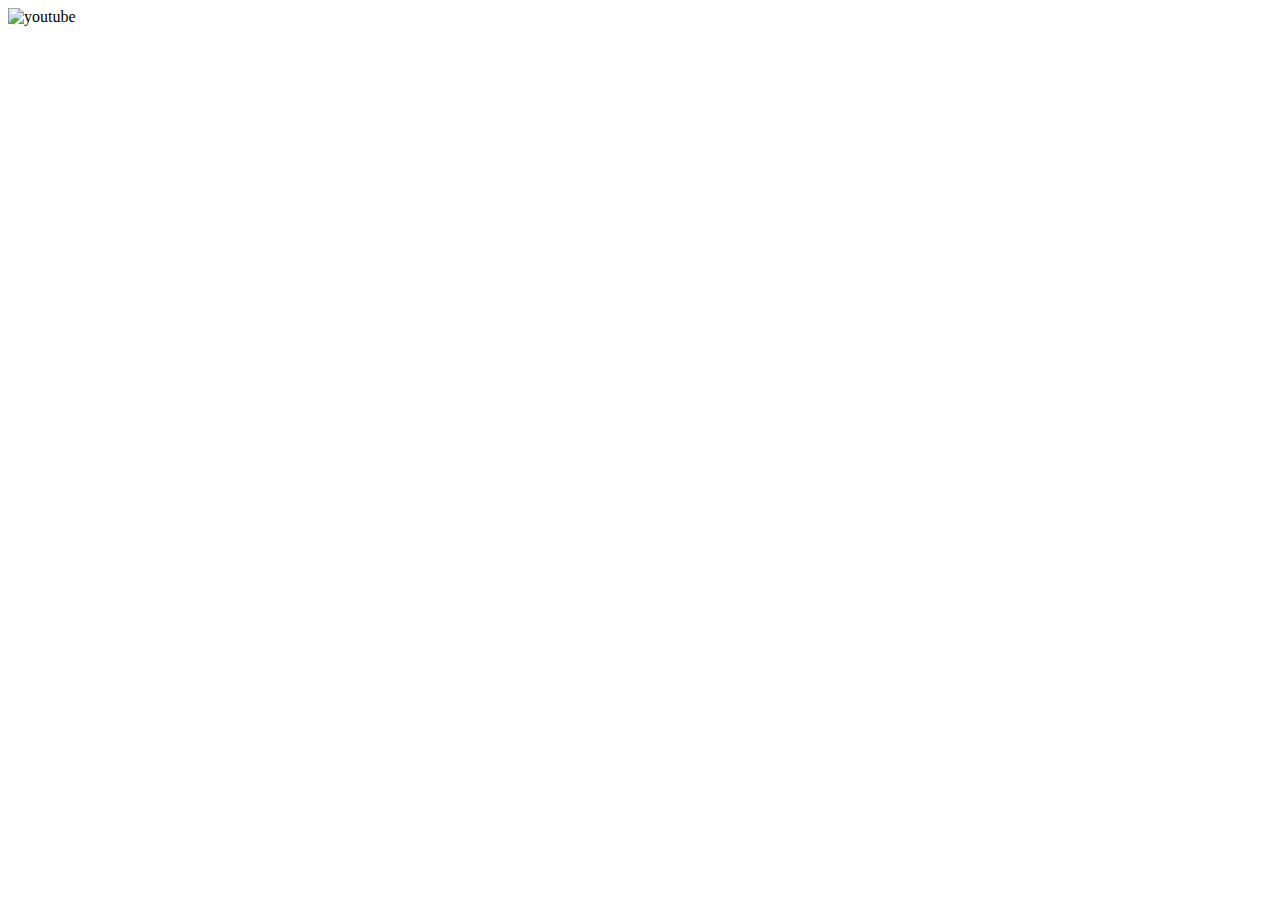
==== templates/index.html @ b9cee5de "flask app initialized" ====
<!doctype html>
<html lang="en">

<head>
    <meta charset="utf-8">
    <meta name="viewport" content="width=device-width, initial-scale=1">
    <title>YouTube Video Downloader</title>
    <link href="https://cdn.jsdelivr.net/npm/bootstrap@5.3.0-alpha2/dist/css/bootstrap.min.css" rel="stylesheet"
        integrity="sha384-aFq/bzH65dt+w6FI2ooMVUpc+21e0SRygnTpmBvdBgSdnuTN7QbdgL+OapgHtvPp" crossorigin="anonymous">
</head>

<body>
    <img src="{{ yt_logo }}" alt="youtube" height="240px" width="320px"/>

    <script src="https://cdn.jsdelivr.net/npm/bootstrap@5.3.0-alpha2/dist/js/bootstrap.bundle.min.js"
        integrity="sha384-qKXV1j0HvMUeCBQ+QVp7JcfGl760yU08IQ+GpUo5hlbpg51QRiuqHAJz8+BrxE/N"
        crossorigin="anonymous"></script>
</body>

</html>
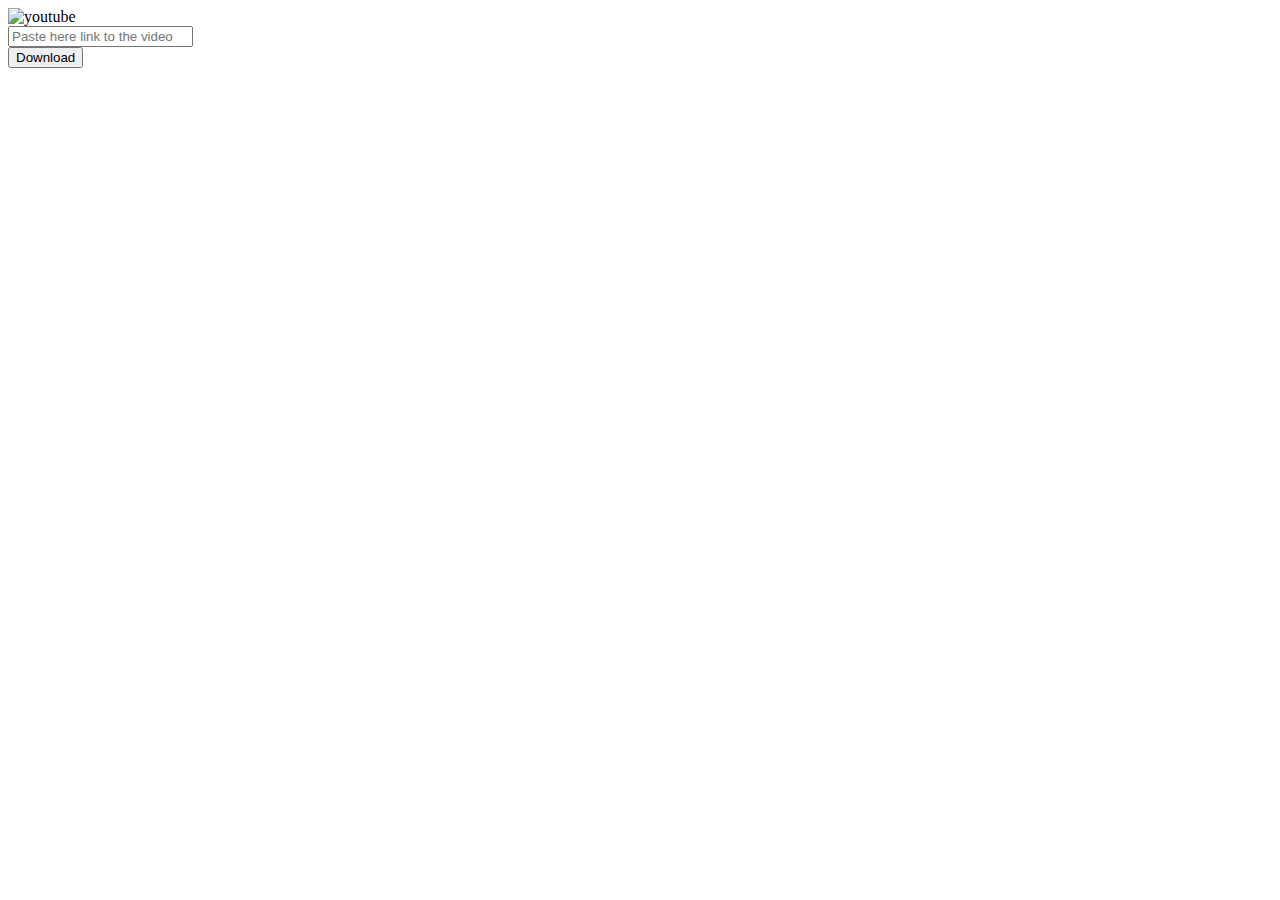
==== commit de73deb8: "add page elements" ====
--- a/templates/index.html
+++ b/templates/index.html
@@ -10,7 +10,13 @@
 </head>
 
 <body>
-    <img src="{{ yt_logo }}" alt="youtube" height="240px" width="320px"/>
+    <div class="container">
+        <img src="{{ youtube_logo }}" alt="youtube" height="320px" width="460px">
+        <br/>
+        <input type="text" id="link" name="link" placeholder="Paste here link to the video">
+        <br/>
+        <button type="button" class="btn btn-secondary">Download</button>
+    </div>
 
     <script src="https://cdn.jsdelivr.net/npm/bootstrap@5.3.0-alpha2/dist/js/bootstrap.bundle.min.js"
         integrity="sha384-qKXV1j0HvMUeCBQ+QVp7JcfGl760yU08IQ+GpUo5hlbpg51QRiuqHAJz8+BrxE/N"
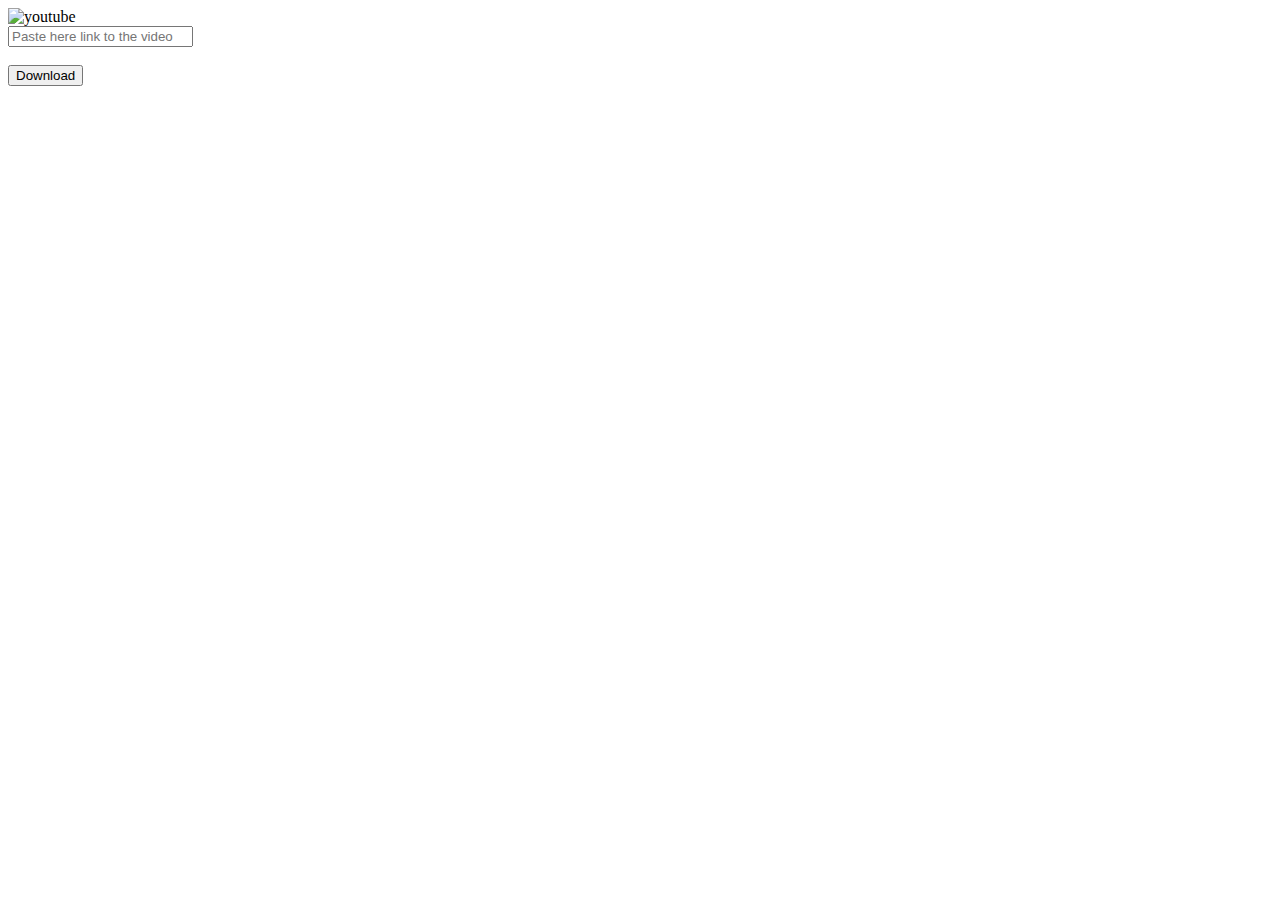
==== commit d349badd: "frontend update" ====
--- a/templates/index.html
+++ b/templates/index.html
@@ -7,6 +7,7 @@
     <title>YouTube Video Downloader</title>
     <link href="https://cdn.jsdelivr.net/npm/bootstrap@5.3.0-alpha2/dist/css/bootstrap.min.css" rel="stylesheet"
         integrity="sha384-aFq/bzH65dt+w6FI2ooMVUpc+21e0SRygnTpmBvdBgSdnuTN7QbdgL+OapgHtvPp" crossorigin="anonymous">
+    <link rel="stylesheet" href="static/style.css"
 </head>
 
 <body>
@@ -14,6 +15,7 @@
         <img src="{{ youtube_logo }}" alt="youtube" height="320px" width="460px">
         <br/>
         <input type="text" id="link" name="link" placeholder="Paste here link to the video">
+        <br/>
         <br/>
         <button type="button" class="btn btn-secondary">Download</button>
     </div>
